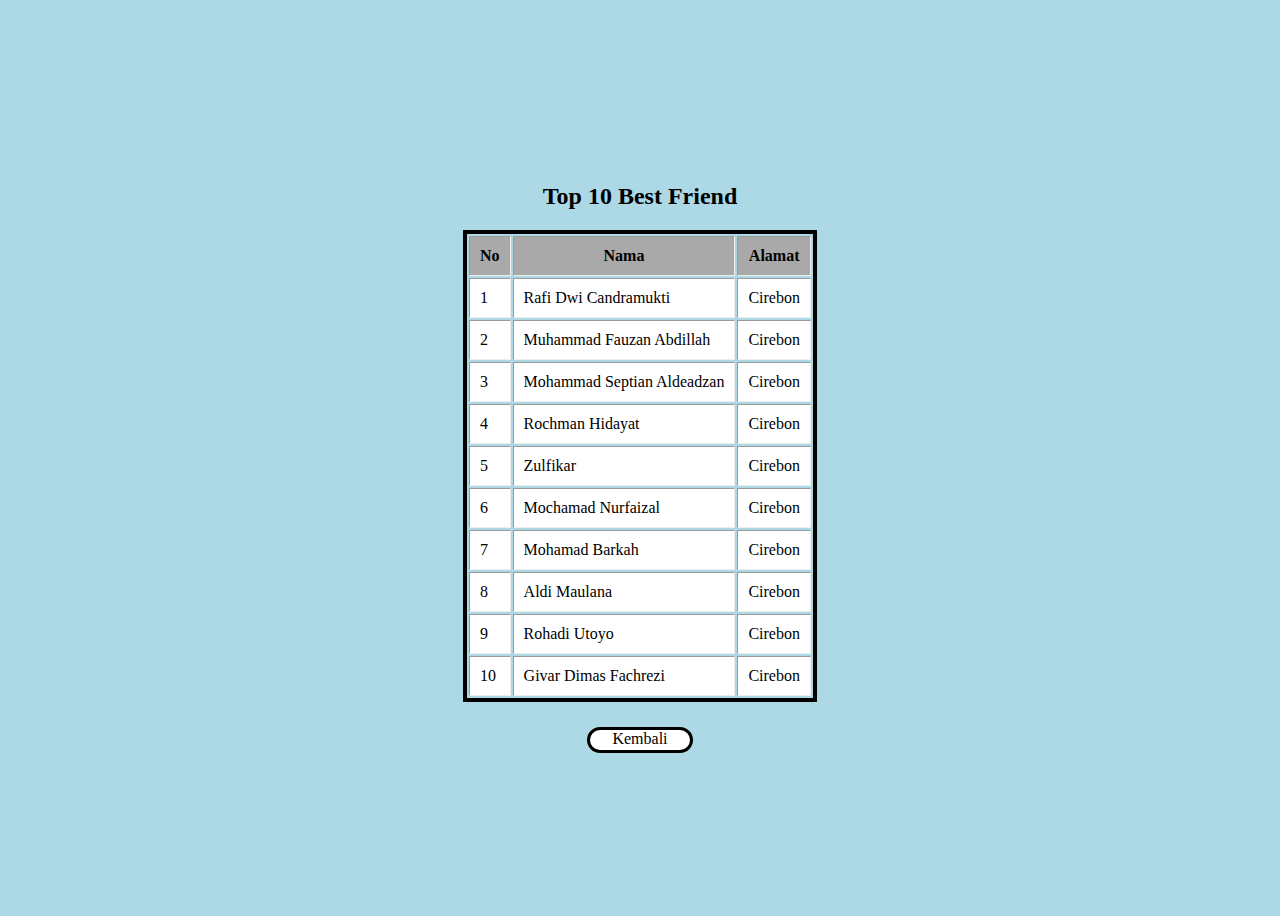
==== p03/table.html @ 9f9fd648 "table sederhana" ====
<!DOCTYPE html>
<html lang="en">
  <head>
    <meta charset="UTF-8" />
    <meta http-equiv="X-UA-Compatible" content="IE=edge" />
    <meta name="viewport" content="width=device-width, initial-scale=1.0" />
    <title>Table</title>
    <style>
      body {
        background-color: lightblue;
        height: 100vh;
        align-items: center;
        justify-content: center;
        display: flex;
      }
      .tombol {
        width: 100px;
        height: 20px;
        background-color: white;
        margin-top: 25px;
        border: 3px solid;
        border-radius: 15px;
        transition: 0.2s;
      }

      .tombol:hover {
        background-color: darkgray;
        transform: scale(1.1);
      }
      table {
        border: 4px solid;
      }

      table tr th {
        background-color: darkgrey;
      }

      table tr td {
        background-color: white;
      }

      a {
        text-decoration: none;
        color: black;
        background-color: transparent;
      }
    </style>
  </head>
  <body>
    <center>
      <div class="judul"><h2>Top 10 Best Friend</h2></div>
      <table border="1" cellpadding="10" cellspacing="2">
        <tr>
          <th>No</th>
          <th>Nama</th>
          <th>Alamat</th>
        </tr>
        <tr>
          <td>1</td>
          <td>Rafi Dwi Candramukti</td>
          <td>Cirebon</td>
        </tr>
        <tr>
          <td>2</td>
          <td>Muhammad Fauzan Abdillah</td>
          <td>Cirebon</td>
        </tr>
        <tr>
          <td>3</td>
          <td>Mohammad Septian Aldeadzan</td>
          <td>Cirebon</td>
        </tr>
        <tr>
          <td>4</td>
          <td>Rochman Hidayat</td>
          <td>Cirebon</td>
        </tr>
        <tr>
          <td>5</td>
          <td>Zulfikar</td>
          <td>Cirebon</td>
        </tr>
        <tr>
          <td>6</td>
          <td>Mochamad Nurfaizal</td>
          <td>Cirebon</td>
        </tr>
        <tr>
          <td>7</td>
          <td>Mohamad Barkah</td>
          <td>Cirebon</td>
        </tr>
        <tr>
          <td>8</td>
          <td>Aldi Maulana</td>
          <td>Cirebon</td>
        </tr>
        <tr>
          <td>9</td>
          <td>Rohadi Utoyo</td>
          <td>Cirebon</td>
        </tr>
        <tr>
          <td>10</td>
          <td>Givar Dimas Fachrezi</td>
          <td>Cirebon</td>
        </tr>
      </table>
      <a onClick="alert('Apakah ingin kembali?')" href="../index.html">
        <div class="tombol">Kembali</div>
      </a>
    </center>
  </body>
</html>
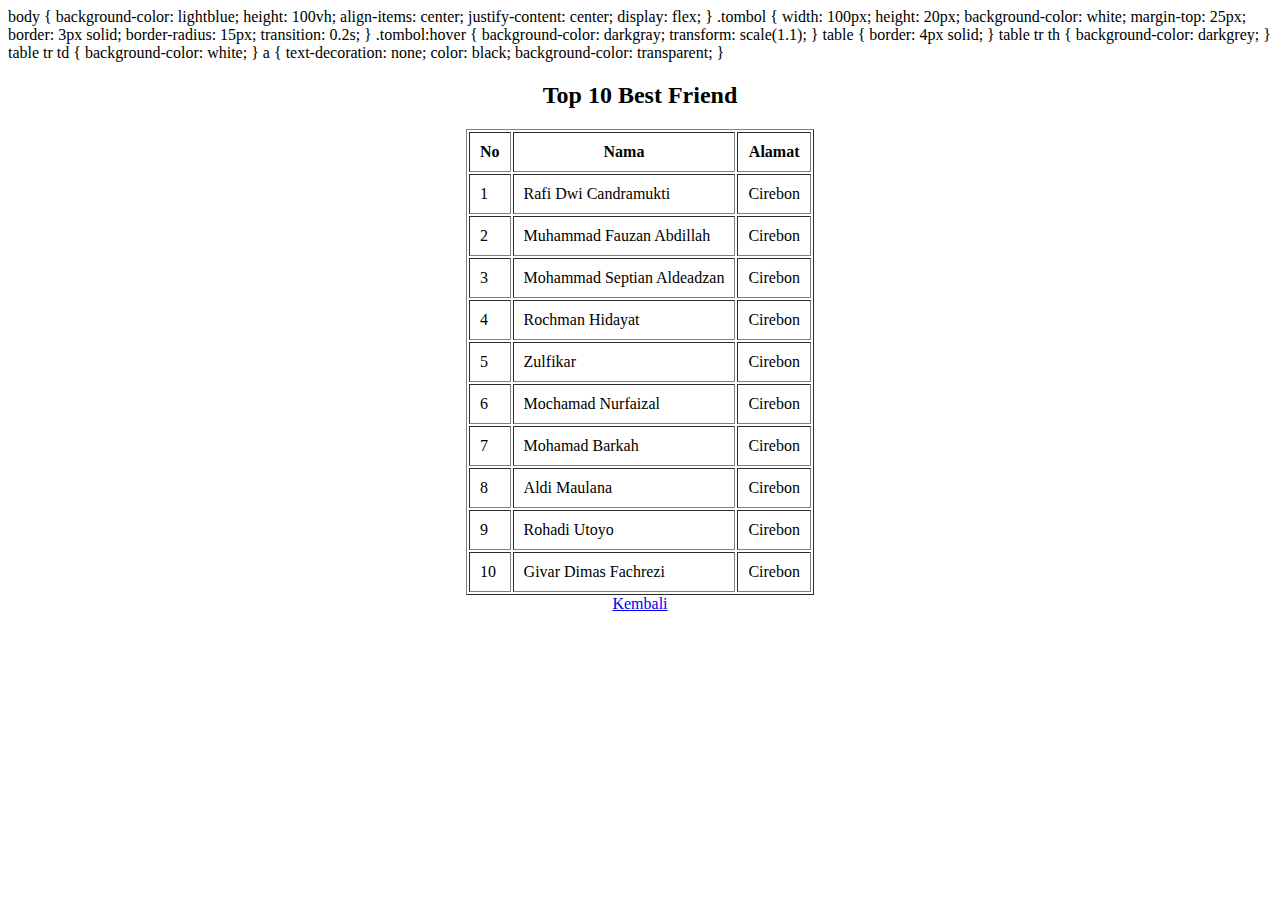
==== commit f1137f2f: "Update table.html" ====
--- a/p03/table.html
+++ b/p03/table.html
@@ -6,6 +6,25 @@
     <meta name="viewport" content="width=device-width, initial-scale=1.0" />
     <title>Table</title>
     <style>
+body {
+    -webkit-animation: colorchange 60s infinite; 
+    animation: colorchange 60s infinite;
+}
+@-webkit-keyframes colorchange {
+     0%  {background: #33FFF3;}
+    25%  {background: #78281F;}
+    50%  {background: #117A65;}
+    75%  {background: #DC7633;}
+    100% {background: #9B59B6;}
+}
+@keyframes colorchange {
+     0%  {background: #33FFF3;}
+    25%  {background: #78281F;}
+    50%  {background: #117A65;}
+    75%  {background: #DC7633;}
+    100% {background: #9B59B6;}
+}   
+</style>
       body {
         background-color: lightblue;
         height: 100vh;
@@ -111,4 +130,4 @@
       </a>
     </center>
   </body>
-</html>+</html>
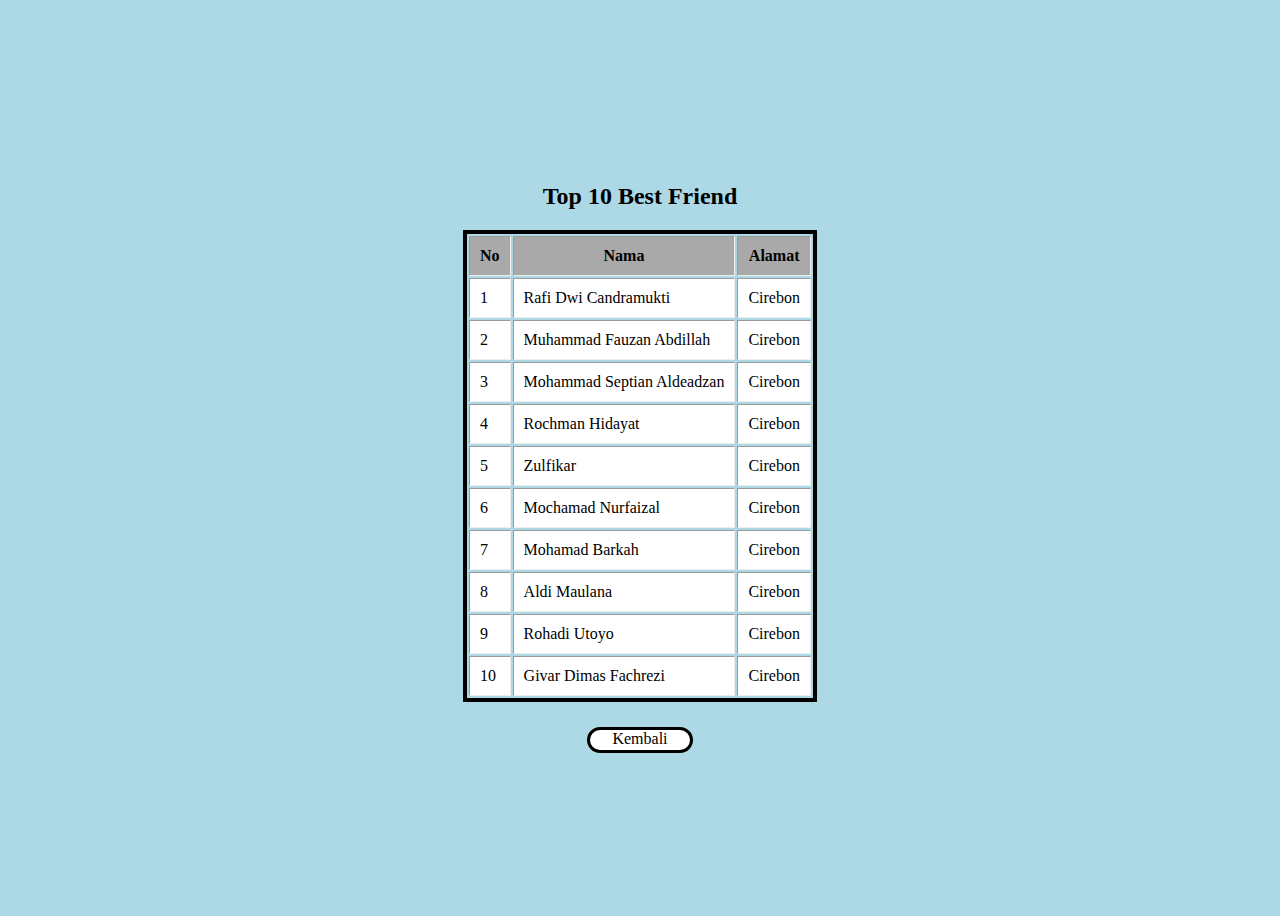
==== commit b35995d2: "Update table.html" ====
--- a/p03/table.html
+++ b/p03/table.html
@@ -24,8 +24,7 @@
     75%  {background: #DC7633;}
     100% {background: #9B59B6;}
 }   
-</style>
-      body {
+body {
         background-color: lightblue;
         height: 100vh;
         align-items: center;
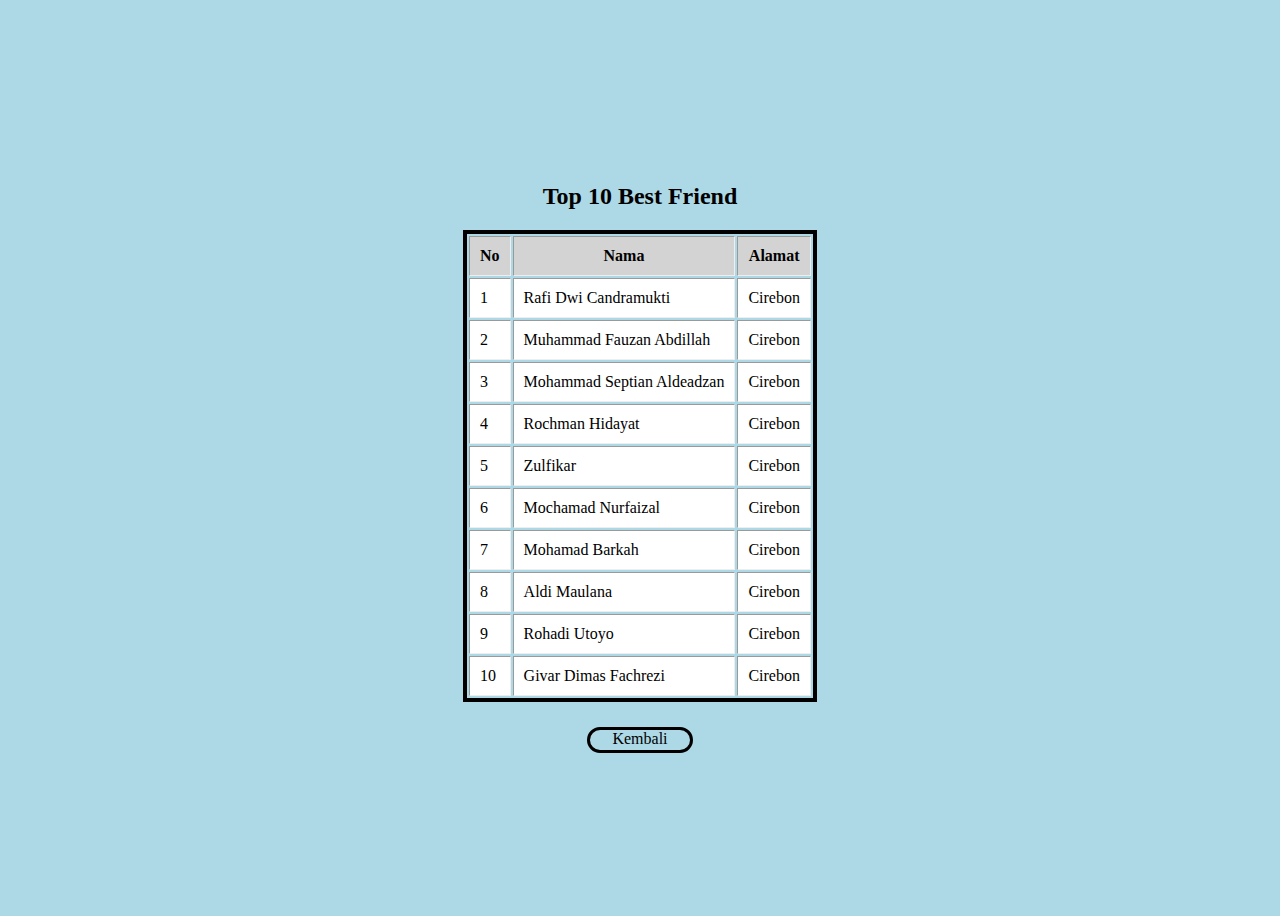
==== commit 19e96b8e: "Update table.html" ====
--- a/p03/table.html
+++ b/p03/table.html
@@ -34,7 +34,7 @@
       .tombol {
         width: 100px;
         height: 20px;
-        background-color: white;
+        background-color: lightblue;
         margin-top: 25px;
         border: 3px solid;
         border-radius: 15px;
@@ -42,7 +42,7 @@
       }
 
       .tombol:hover {
-        background-color: darkgray;
+        background-color: white;
         transform: scale(1.1);
       }
       table {
@@ -50,7 +50,7 @@
       }
 
       table tr th {
-        background-color: darkgrey;
+        background-color: lightgrey;
       }
 
       table tr td {
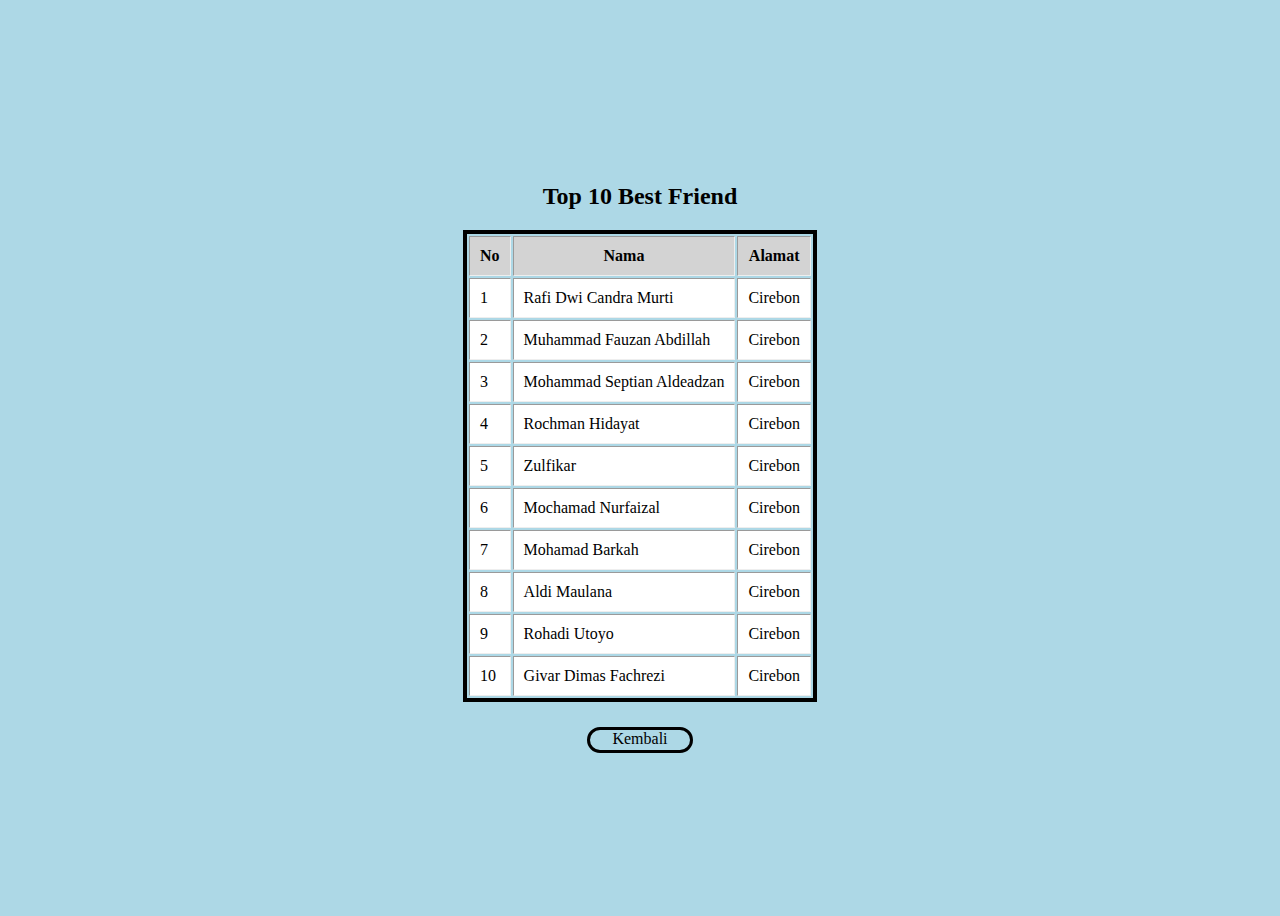
==== commit be18256e: "Update table.html" ====
--- a/p03/table.html
+++ b/p03/table.html
@@ -75,7 +75,7 @@
         </tr>
         <tr>
           <td>1</td>
-          <td>Rafi Dwi Candramukti</td>
+          <td>Rafi Dwi Candra Murti</td>
           <td>Cirebon</td>
         </tr>
         <tr>
